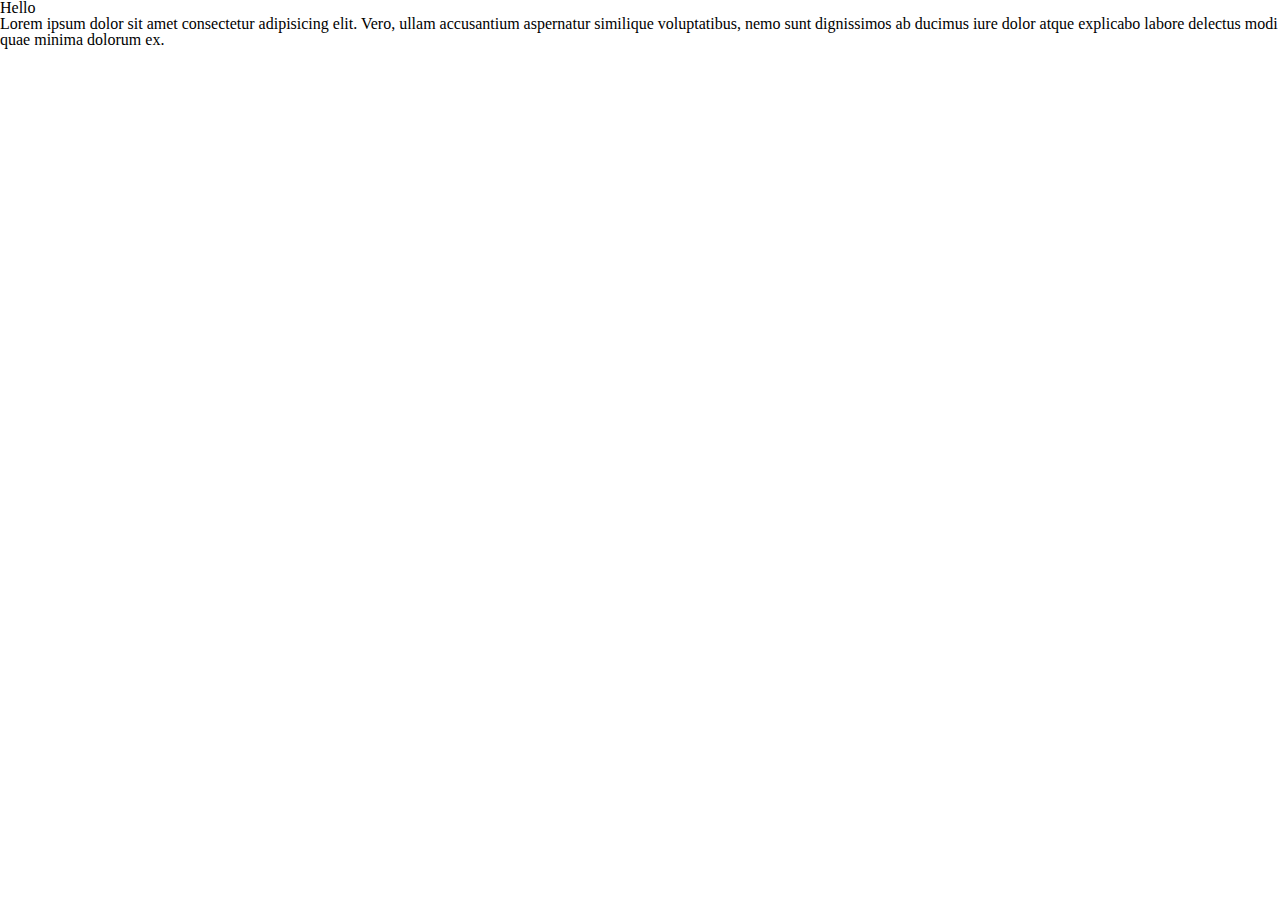
==== lesson_4/index.html @ e6eb2757 "lesson_4: first commit" ====
<!DOCTYPE html>
<html lang="en">
  <head>
    <meta charset="UTF-8" />
    <meta http-equiv="X-UA-Compatible" content="IE=edge" />
    <meta name="viewport" content="width=device-width, initial-scale=1.0" />
    <link rel="stylesheet" href="css/reset.css" />
    <!-- тут -->
    <link rel="stylesheet" href="css/style.css" />
    <title>Lesson 4</title>
  </head>
  <body>
    <header></header>
    <main>
      <h1 class="title">Hello</h1>
      <p class="text">
        Lorem ipsum dolor sit amet consectetur adipisicing elit. Vero, ullam
        accusantium aspernatur similique voluptatibus, nemo sunt dignissimos ab
        ducimus iure dolor atque explicabo labore delectus modi quae minima
        dolorum ex.
      </p>
    </main>
    <footer></footer>
  </body>
</html>
---- lesson_4/css/style.css ----
/* Комбінація класів */
/* text ТА lesson */
/*
.text,
.lesson{
	color: red;
}
*/
/* text ТА lesson ОДНОЧАСНО!!! */
/*
.text.lesson{
	color: red;
}
*/

/* Вкладеність класів */
/*
.text .lesson {
	color: red;
}
*/

/* -------- ПРІОРИТЕТ СЕЛЕКТОРІВ ------------ */
/*
Основні правила формування пріоритетів: 
1) У випадку рівнозначних селекторів більший 
пріоритет буде у останього по коду.
2) Більший пріоритет завжди буде у селектора,
який звужує (уточює, конкретизує) пошук (запит).
3) Пріоритет у рядкових (inline) стилів (атрибут style="") вищий ніж у стилів з окремого файлу (наприклад style.css)
4) Флаг !important перезаписує пріоритет (не рекомендується)
*/

/* ==================== */
/*
../ - вийти з папки на один рівень вище
*/
/* ======================= */

/* ====================== ШРИФТИ =============================== */

/*--------- Підключення шрифтів ---------------- */

/* @import url('https://fonts.googleapis.com/css2?family=Qwitcher+Grypen&display=swap');

@font-face {
	font-family: "CircularStd";
	src: url("../fonts/CircularStd-Book.woff2") format("woff2"), url("../fonts/CircularStd-Book.woff") format("woff");
	font-display: swap;
	font-weight: 400;
	font-style: normal;
}
@font-face {
	font-family: "CircularStd";
	src: url("../fonts/CircularStd-Medium.woff2") format("woff2"), url("../fonts/CircularStd-Medium.woff") format("woff");
	font-display: swap;
	font-weight: 500;
	font-style: normal;
}
@font-face {
	font-family: "CircularStd";
	src: url("../fonts/CircularStd-Bold.woff2") format("woff2"), url("../fonts/CircularStd-Bold.woff") format("woff");
	font-display: swap;
	font-weight: 700;
	font-style: normal;
}
@font-face {
	font-family: "CircularStd";
	src: url("../fonts/CircularStd-Black.woff2") format("woff2"), url("../fonts/CircularStd-Black.woff") format("woff");
	font-display: swap;
	font-weight: 900;
	font-style: normal;
}

body{
	font-family: "CircularStd";
}


.title{
	font-family: "Qwitcher Grypen";
}
 */

/* -------- CSS-властивості шрифтів ------------ */

/* -------- CSS-властивості тексту ------------ */
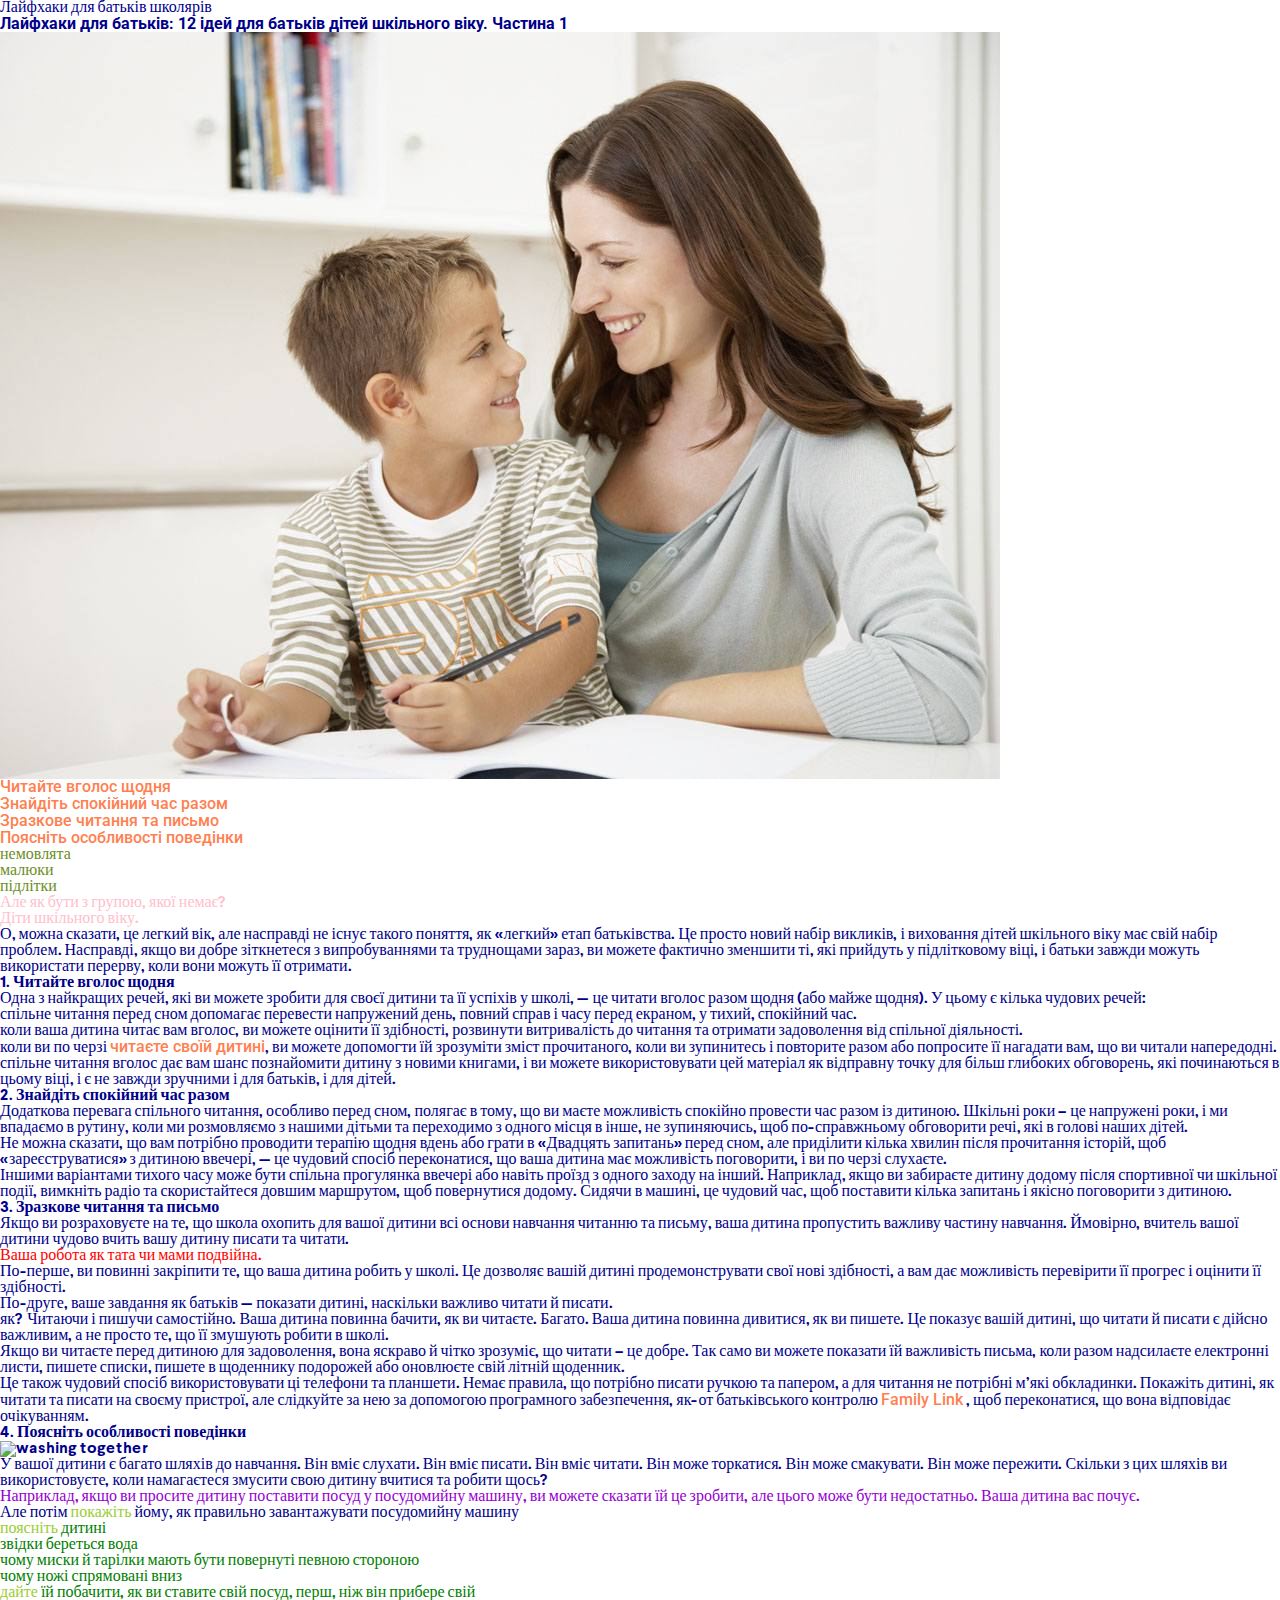
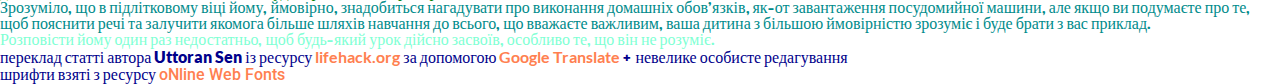
==== commit e8caf477: "work with fonts and styles" ====
--- a/lesson_4/index.html
+++ b/lesson_4/index.html
@@ -1,5 +1,5 @@
 <!DOCTYPE html>
-<html lang="en">
+<html lang="uk">
   <head>
     <meta charset="UTF-8" />
     <meta http-equiv="X-UA-Compatible" content="IE=edge" />
@@ -10,16 +10,219 @@
     <title>Lesson 4</title>
   </head>
   <body>
-    <header></header>
+    <header>Лайфхаки для батьків школярів</header>
     <main>
-      <h1 class="title">Hello</h1>
-      <p class="text">
-        Lorem ipsum dolor sit amet consectetur adipisicing elit. Vero, ullam
-        accusantium aspernatur similique voluptatibus, nemo sunt dignissimos ab
-        ducimus iure dolor atque explicabo labore delectus modi quae minima
-        dolorum ex.
-      </p>
+      <div class="lesson">
+        <h1 class="title">
+          Лайфхаки для батьків: 12 ідей для батьків дітей шкільного віку.
+          Частина 1
+        </h1>
+        <img src="img/1studying-together.jpeg" alt="studying together" />
+      </div>
+      <ol>
+        <li><a href="#read-outloud-together">Читайте вголос щодня</a></li>
+        <li><a href="#quiet-time-together">Знайдіть спокійний час разом</a></li>
+        <li><a href="#reading-writing">Зразкове читання та письмо </a></li>
+        <li>
+          <a href="#explain-behaviors">Поясніть особливості поведінки </a>
+        </li>
+      </ol>
+      <ul class="list">
+        <li>немовлята</li>
+        <li>малюки</li>
+        <li>підлітки</li>
+      </ul>
+      <div>
+        <p class="text">
+          Але як бути з групою, якої немає? <br />
+          Діти шкільного віку.
+        </p>
+        <p>
+          О, можна сказати, це легкий вік, але насправді не існує такого
+          поняття, як «легкий» етап батьківства. Це просто новий набір викликів,
+          і виховання дітей шкільного віку має свій набір проблем. Насправді,
+          якщо ви добре зіткнетеся з випробуваннями та труднощами зараз, ви
+          можете фактично зменшити ті, які прийдуть у підлітковому віці, і
+          батьки завжди можуть використати перерву, коли вони можуть її
+          отримати.
+        </p>
+      </div>
+      <div id="read-outloud-together">
+        <h2 class="title">1. Читайте вголос щодня</h2>
+        <p>
+          Одна з найкращих речей, які ви можете зробити для своєї дитини та її
+          успіхів у школі, — це читати вголос разом щодня (або майже щодня). У
+          цьому є кілька чудових речей:
+        </p>
+      </div>
+      <ul>
+        <li>
+          спільне читання перед сном допомагає перевести напружений день, повний
+          справ і часу перед екраном, у тихий, спокійний час.
+        </li>
+        <li>
+          коли ваша дитина читає вам вголос, ви можете оцінити її здібності,
+          розвинути витривалість до читання та отримати задоволення від спільної
+          діяльності.
+        </li>
+        <li>
+          коли ви по черзі
+          <a
+            target="_blank"
+            href="https://www.washingtonpost.com/news/parenting/wp/2016/05/04/5-ways-to-find-time-to-read-aloud-15-minutes-a-day-in-a-busy-world/"
+            >читаєте своїй дитині</a
+          >, ви можете допомогти їй зрозуміти зміст прочитаного, коли ви
+          зупинитесь і повторите разом або попросите її нагадати вам, що ви
+          читали напередодні.
+        </li>
+        <li>
+          спільне читання вголос дає вам шанс познайомити дитину з новими
+          книгами, і ви можете використовувати цей матеріал як відправну точку
+          для більш глибоких обговорень, які починаються в цьому віці, і є не
+          завжди зручними і для батьків, і для дітей.
+        </li>
+      </ul>
+      <div id="quiet-time-together">
+        <h2 class="title">2. Знайдіть спокійний час разом</h2>
+        <p>
+          Додаткова перевага спільного читання, особливо перед сном, полягає в
+          тому, що ви маєте можливість спокійно провести час разом із дитиною.
+          Шкільні роки – це напружені роки, і ми впадаємо в рутину, коли ми
+          розмовляємо з нашими дітьми та переходимо з одного місця в інше, не
+          зупиняючись, щоб по-справжньому обговорити речі, які в голові наших
+          дітей.
+        </p>
+      </div>
+      <div>
+        <p>
+          Не можна сказати, що вам потрібно проводити терапію щодня вдень або
+          грати в «Двадцять запитань» перед сном, але приділити кілька хвилин
+          після прочитання історій, щоб «зареєструватися» з дитиною ввечері, —
+          це чудовий спосіб переконатися, що ваша дитина має можливість
+          поговорити, і ви по черзі слухаєте.
+        </p>
+        <p>
+          Іншими варіантами тихого часу може бути спільна прогулянка ввечері або
+          навіть проїзд з одного заходу на інший. Наприклад, якщо ви забираєте
+          дитину додому після спортивної чи шкільної події, вимкніть радіо та
+          скористайтеся довшим маршрутом, щоб повернутися додому. Сидячи в
+          машині, це чудовий час, щоб поставити кілька запитань і якісно
+          поговорити з дитиною.
+        </p>
+      </div>
+      <div id="reading-writing">
+        <h2 class="title">3. Зразкове читання та письмо</h2>
+        <p>
+          Якщо ви розраховуєте на те, що школа охопить для вашої дитини всі
+          основи навчання читанню та письму, ваша дитина пропустить важливу
+          частину навчання. Ймовірно, вчитель вашої дитини чудово вчить вашу
+          дитину писати та читати.
+        </p>
+      </div>
+      <div>Ваша робота як тата чи мами подвійна.</div>
+      <div>
+        <p>
+          По-перше, ви повинні закріпити те, що ваша дитина робить у школі. Це
+          дозволяє вашій дитині продемонструвати свої нові здібності, а вам дає
+          можливість перевірити її прогрес і оцінити її здібності. <br />
+          По-друге, ваше завдання як батьків — показати дитині, наскільки
+          важливо читати й писати.
+        </p>
+        <p>
+          як? Читаючи і пишучи самостійно. Ваша дитина повинна бачити, як ви
+          читаєте. Багато. Ваша дитина повинна дивитися, як ви пишете. Це
+          показує вашій дитині, що читати й писати є дійсно важливим, а не
+          просто те, що її змушують робити в школі.
+        </p>
+        <p>
+          Якщо ви читаєте перед дитиною для задоволення, вона яскраво й чітко
+          зрозуміє, що читати – це добре. Так само ви можете показати їй
+          важливість письма, коли разом надсилаєте електронні листи, пишете
+          списки, пишете в щоденнику подорожей або оновлюєте свій літній
+          щоденник.
+        </p>
+        <p>
+          Це також чудовий спосіб використовувати ці телефони та планшети. Немає
+          правила, що потрібно писати ручкою та папером, а для читання не
+          потрібні м’які обкладинки. Покажіть дитині, як читати та писати на
+          своєму пристрої, але слідкуйте за нею за допомогою програмного
+          забезпечення, як-от батьківського контролю
+          <a
+            target="_blank"
+            href="https://play.google.com/store/apps/details?id=com.google.android.apps.kids.familylink&hl=en&gl=US"
+            >Family Link</a
+          >
+          , щоб переконатися, що вона відповідає очікуванням.
+        </p>
+      </div>
+      <div id="explain-behaviors">
+        <h2 class="title">4. Поясніть особливості поведінки</h2>
+        <img src="/img/2washing-together.jpeg" alt="washing together" />
+        <p>
+          У вашої дитини є багато шляхів до навчання. Він вміє слухати. Він вміє
+          писати. Він вміє читати. Він може торкатися. Він може смакувати. Він
+          може пережити. Скільки з цих шляхів ви використовуєте, коли
+          намагаєтеся змусити свою дитину вчитися та робити щось?
+        </p>
+      </div>
+      <div class="text lesson">
+        <p>
+          Наприклад, якщо ви просите дитину поставити посуд у посудомийну
+          машину, ви можете сказати їй це зробити, але цього може бути
+          недостатньо. Ваша дитина вас почує.
+        </p>
+      </div>
+      <ol class="list">
+        <li></li>
+          Але потім <span>покажіть</span> йому, як правильно завантажувати
+          посудомийну машину
+        </li>
+        <li>
+          <span>поясніть</span>
+          дитині
+          <ul>
+            <li>звідки береться вода</li>
+            <li>чому миски й тарілки мають бути повернуті певною стороною</li>
+            <li>чому ножі спрямовані вниз</li>
+          </ul>
+        </li>
+        <li>
+          <span>дайте</span>
+          їй побачити, як ви ставите свій посуд, перш, ніж він прибере свій
+        </li>
+      </ol>
+      <div class="lesson">
+        Зрозуміло, що в підлітковому віці йому, ймовірно, знадобиться нагадувати
+        про виконання домашніх обов’язків, як-от завантаження посудомийної
+        машини, але якщо ви подумаєте про те, щоб пояснити речі та залучити
+        якомога більше шляхів навчання до всього, що вважаєте важливим, ваша
+        дитина з більшою ймовірністю зрозуміє і буде брати з вас приклад.
+        <p class="text">
+          Розповісти йому один раз недостатньо, щоб будь-який урок дійсно
+          засвоїв, особливо те, що він не розуміє.
+        </p>
+      </div>
     </main>
-    <footer></footer>
+    <footer>
+      переклад статті автора <span class="source">Uttoran Sen</span> із ресурсу
+      <a
+        class="source"
+        target="_blank"
+        href="https://www.lifehack.org/413904/parenting-hacks-12-essential-tips-for-parents-of-school-age-children"
+        >lifehack.org</a
+      >
+      за допомогою
+      <a
+        class="source"
+        target="_blank"
+        href="https://translate.google.com/?hl=en&tab=TT"
+        >Google Translate</a
+      >
+      + невелике особисте редагування <br />
+      шрифти взяті з ресурсу
+      <a target="_blank" href="http://www.onlinewebfonts.com"
+        >oNline Web Fonts</a
+      >
+    </footer>
   </body>
 </html>
--- a/lesson_4/css/style.css
+++ b/lesson_4/css/style.css
@@ -1,87 +1,111 @@
-/* Комбінація класів */
-/* text ТА lesson */
-/*
-.text,
-.lesson{
-	color: red;
-}
-*/
-/* text ТА lesson ОДНОЧАСНО!!! */
-/*
-.text.lesson{
-	color: red;
-}
-*/
-
-/* Вкладеність класів */
-/*
-.text .lesson {
-	color: red;
-}
-*/
-
-/* -------- ПРІОРИТЕТ СЕЛЕКТОРІВ ------------ */
-/*
-Основні правила формування пріоритетів: 
-1) У випадку рівнозначних селекторів більший 
-пріоритет буде у останього по коду.
-2) Більший пріоритет завжди буде у селектора,
-який звужує (уточює, конкретизує) пошук (запит).
-3) Пріоритет у рядкових (inline) стилів (атрибут style="") вищий ніж у стилів з окремого файлу (наприклад style.css)
-4) Флаг !important перезаписує пріоритет (не рекомендується)
-*/
-
-/* ==================== */
-/*
-../ - вийти з папки на один рівень вище
-*/
-/* ======================= */
-
-/* ====================== ШРИФТИ =============================== */
-
-/*--------- Підключення шрифтів ---------------- */
-
-/* @import url('https://fonts.googleapis.com/css2?family=Qwitcher+Grypen&display=swap');
+@import url("https://fonts.googleapis.com/css2?family=Roboto:wght@400;500;700&display=swap");
 
 @font-face {
-	font-family: "CircularStd";
-	src: url("../fonts/CircularStd-Book.woff2") format("woff2"), url("../fonts/CircularStd-Book.woff") format("woff");
-	font-display: swap;
-	font-weight: 400;
-	font-style: normal;
+  font-family: "Larsseit";
+  src: url("../fonts/Larsseit-Regular.woff2") format("woff2"),
+    url("../fonts/Larsseit-Regular.woff") format("woff");
+  font-display: swap;
+  font-weight: 400;
+  font-style: normal;
 }
 @font-face {
-	font-family: "CircularStd";
-	src: url("../fonts/CircularStd-Medium.woff2") format("woff2"), url("../fonts/CircularStd-Medium.woff") format("woff");
-	font-display: swap;
-	font-weight: 500;
-	font-style: normal;
+  font-family: "Larsseit";
+  src: url("../fonts/Larsseit-Medium.woff2") format("woff2"),
+    url("../fonts/Larsseit-Medium.woff") format("woff");
+  font-display: swap;
+  font-weight: 500;
+  font-style: normal;
 }
 @font-face {
-	font-family: "CircularStd";
-	src: url("../fonts/CircularStd-Bold.woff2") format("woff2"), url("../fonts/CircularStd-Bold.woff") format("woff");
-	font-display: swap;
-	font-weight: 700;
-	font-style: normal;
+  font-family: "Larsseit";
+  src: url("../fonts/Larsseit-Bold.woff2") format("woff2"),
+    url("../fonts/Larsseit-Bold.woff") format("woff");
+  font-display: swap;
+  font-weight: 700;
+  font-style: normal;
+}
+
+@font-face {
+  font-family: "Lato";
+  src: url("../fonts/Lato-Regular.woff2") format("woff2"),
+    url("../fonts/Lato-Regular.woff") format("woff");
+  font-display: swap;
+  font-weight: 400;
+  font-style: normal;
 }
 @font-face {
-	font-family: "CircularStd";
-	src: url("../fonts/CircularStd-Black.woff2") format("woff2"), url("../fonts/CircularStd-Black.woff") format("woff");
-	font-display: swap;
-	font-weight: 900;
-	font-style: normal;
+  font-family: "Lato";
+  src: url("../fonts/Lato-Bold.woff2") format("woff2"),
+    url("../fonts/Lato-Bold.woff") format("woff");
+  font-display: swap;
+  font-weight: 700;
+  font-style: normal;
+}
+@font-face {
+  font-family: "Lato";
+  src: url("../fonts/Lato-Black.woff2") format("woff2"),
+    url("../fonts/Lato-Black.woff") format("woff");
+  font-display: swap;
+  font-weight: 900;
+  font-style: normal;
 }
 
-body{
-	font-family: "CircularStd";
+body {
+  font-family: "Larsseit";
+  font-weight: 500;
+}
+* {
+  color: darkblue;
 }
 
+div {
+  color: red;
+}
+a {
+  font-family: "Roboto";
+  font-weight: 500;
+  color: coral;
+}
 
-.title{
-	font-family: "Qwitcher Grypen";
+.text {
+  color: pink;
 }
- */
+.text.lesson p {
+  color: darkviolet;
+}
+.lesson .text {
+  color: aquamarine;
+}
+.lesson {
+  color: darkcyan;
+}
+ul.list li {
+  color: olivedrab;
+}
 
-/* -------- CSS-властивості шрифтів ------------ */
+ol.list li {
+  color: green;
+}
 
-/* -------- CSS-властивості тексту ------------ */
+ol.list span {
+  color: yellowgreen;
+}
+
+.title {
+  font-family: "Roboto";
+  font-weight: 700;
+}
+
+h2.title {
+  font-family: "Larsseit";
+  font-weight: 700;
+}
+
+span.source {
+  font-family: "Lato";
+  font-weight: 900;
+}
+a.source {
+  font-family: "Lato";
+  font-weight: 700;
+}
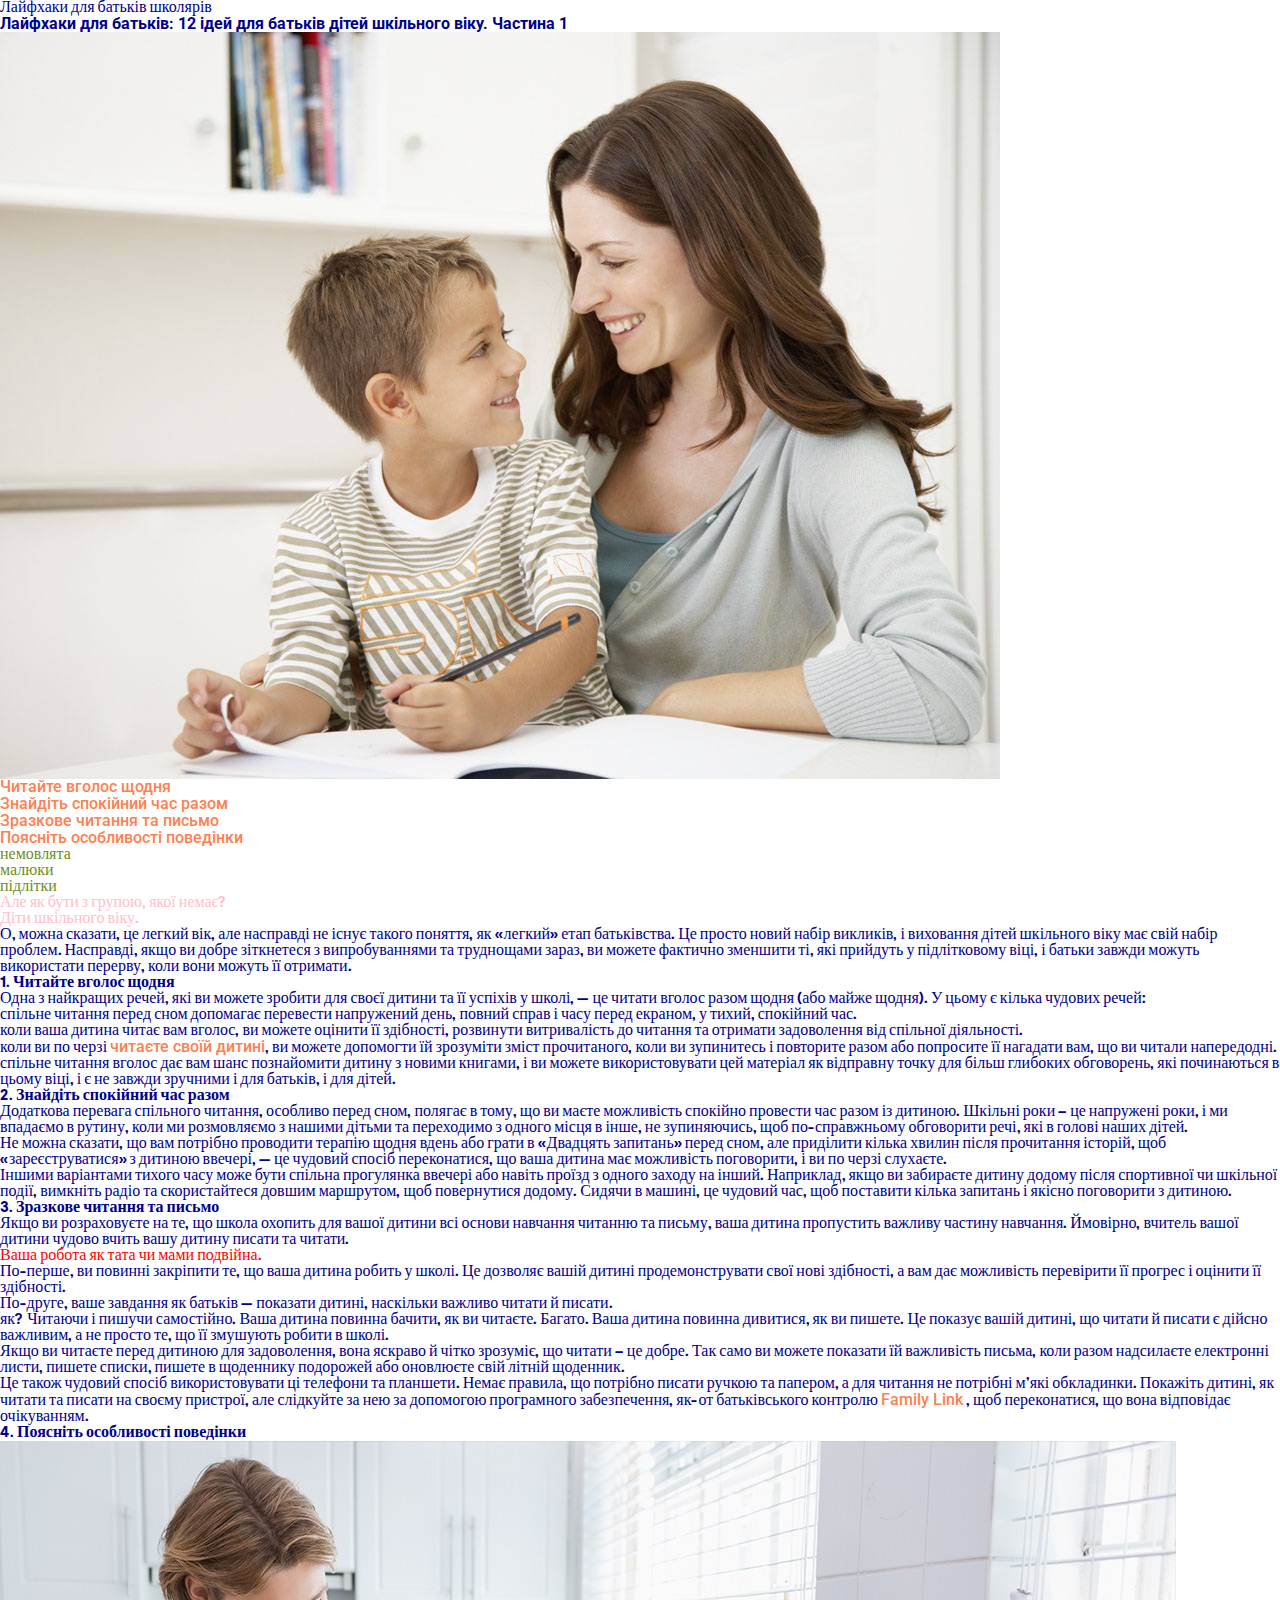
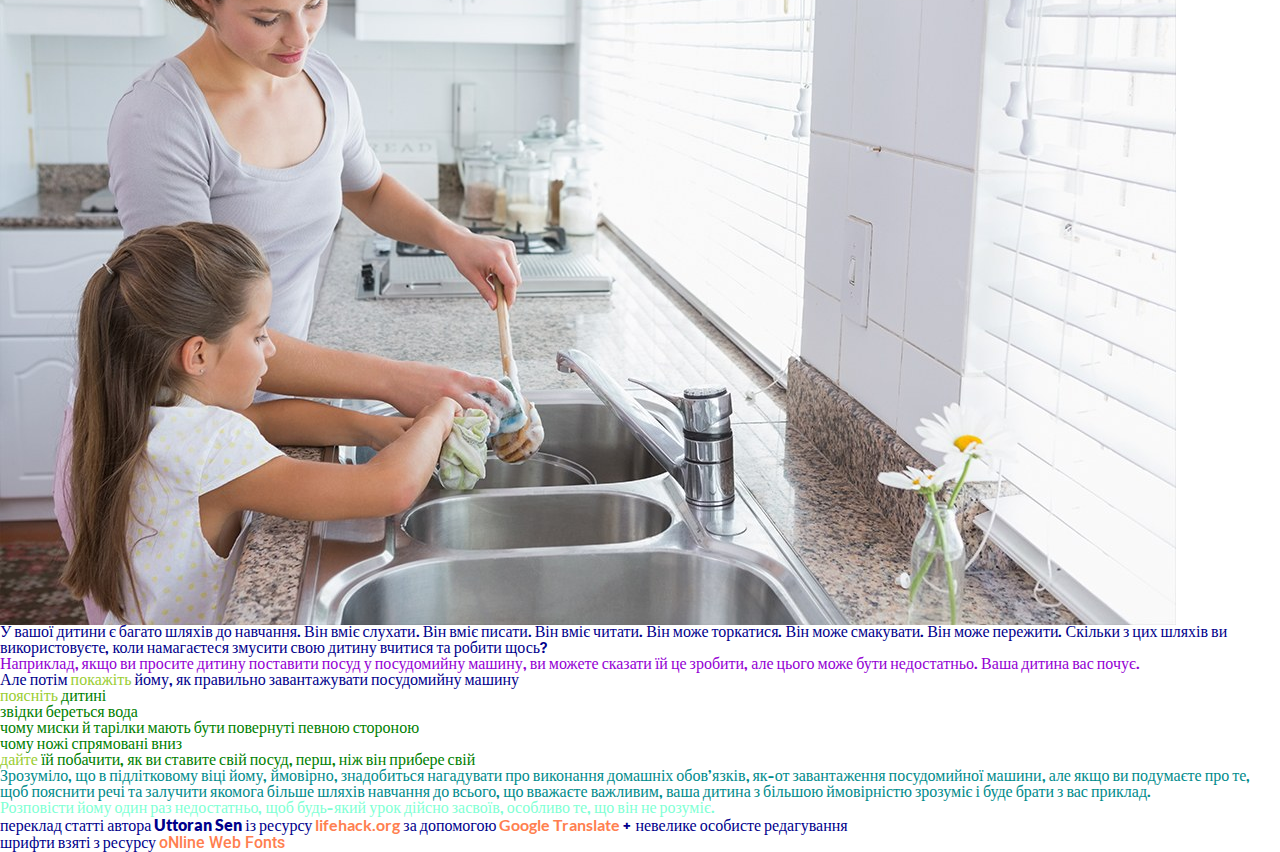
==== commit be9615e5: "fix second image" ====
--- a/lesson_4/index.html
+++ b/lesson_4/index.html
@@ -157,7 +157,7 @@
       </div>
       <div id="explain-behaviors">
         <h2 class="title">4. Поясніть особливості поведінки</h2>
-        <img src="/img/2washing-together.jpeg" alt="washing together" />
+        <img src="img/2washing-together.jpeg" alt="washing together" />
         <p>
           У вашої дитини є багато шляхів до навчання. Він вміє слухати. Він вміє
           писати. Він вміє читати. Він може торкатися. Він може смакувати. Він
